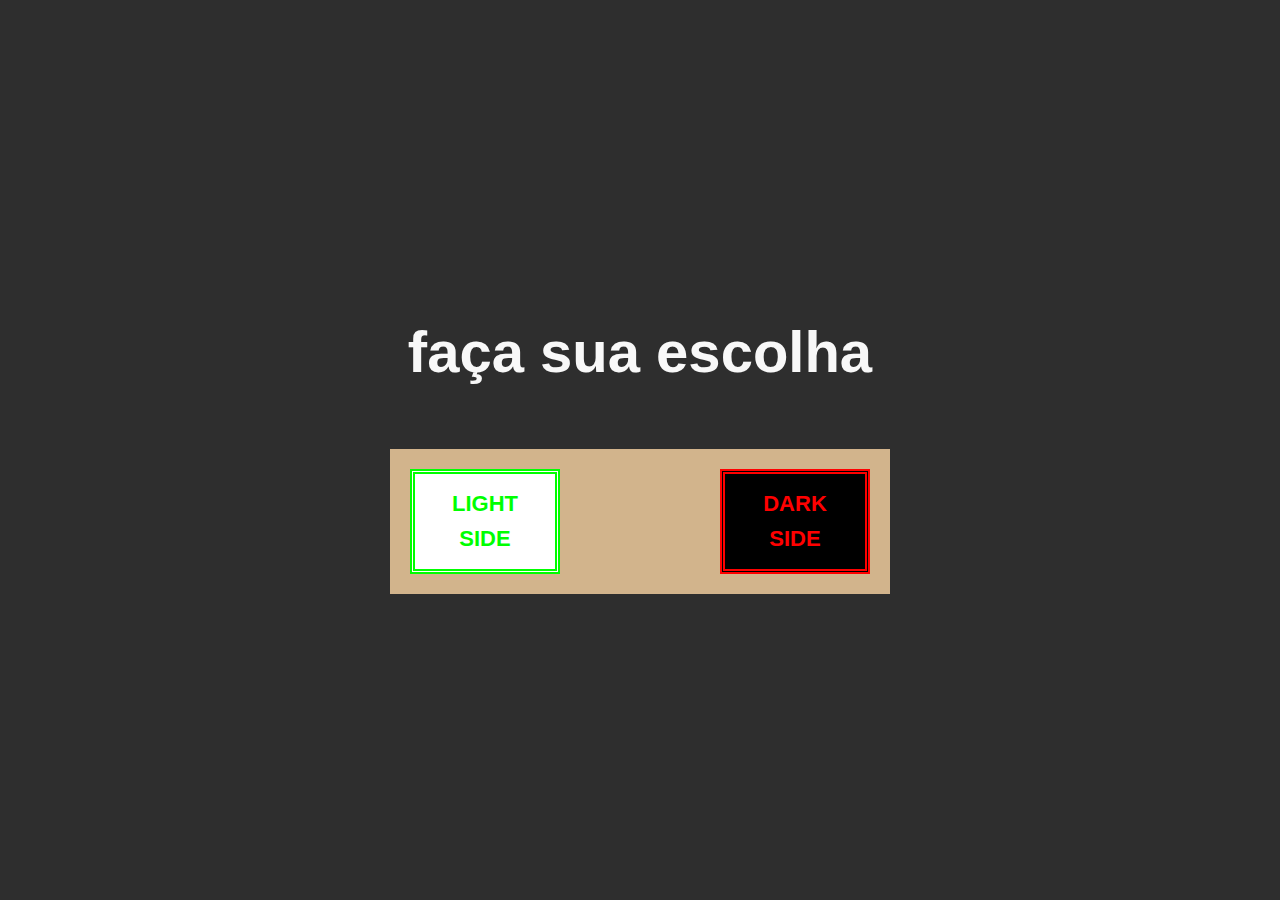
==== index.html @ f8c86e3d "criaçao dos botoes" ====
<!DOCTYPE html>
<html lang="pt-br">

<head>
    <meta charset="UTF-8">
    <meta name="viewport" content="width=device-width, initial-scale=1.0">
    <title>star wars</title>
    <link rel="stylesheet" href="estilo.css">
</head>

<body>
    <main class="conteudo">
        <h1 class="titulo">faça sua escolha</h1>
        <nav class="botoes">
            <a href="lado-claro.html"class=botao-claro>Light side</a>
            <a href="lado-sobrio.html"class=botao-escuro>Dark side</a>
        </nav>
    </main>

    <script src="app.js"></script>
</body>

</html>
---- estilo.css ----
/* Reset default margin and padding for all elements */
*,
*::before,
*::after {
  margin: 0;
  padding: 0;
  box-sizing: border-box;
}

/* Remove text decoration from links */
a {
  text-decoration: none;
  color: inherit;
}

/* Remove list styles */
ul,
ol {
  list-style: none;
}

/* Reset the table border collapse */
table {
  border-collapse: collapse;
  border-spacing: 0;
}

/* Set default font family */
body {
  font-family: Arial, sans-serif;
  line-height: 1.6;
  color: #333;
}

/* Set images to be responsive */
img {
  max-width: 100%;
  height: auto;
  display: block;
}

/* Remove border for buttons and inputs */
button,
input,
select,
textarea {
  border: none;
  outline: none;
}



body {
	background-color: #2e2e2e;
}

.titulo{
    font-size: 58px;
    color: #f8f8f8;
}
.conteudo{
    display: flex;
    align-items: center;
    justify-content: center;
    height: 100vh;
    flex-direction: column;
}
.botoes{
    background-color: tan;
    width: 500px;
    margin-top: 50px;
    padding: 20px; 
    display: flex;
    justify-content: space-between;
    transition: transform 0.3s ease, box-shadow 0.3s ease; /* Adicionando uma transição suave */
}
.botao-claro{
    background-color: white;
    padding: 12px;
    font-family: arial;
    font-weight: bold;
    font-size: 22px;
    text-decoration: none;
    color: lime;
    border: 5px double lime;
    width: 150px;
    text-align: center;
    text-transform: uppercase;
}
.botao-escuro{ background-color: black;
    padding: 12px;
    font-family: arial;
    font-weight: bold;
    font-size: 22px;
    text-decoration: none;
    color: red;
    border: 5px double red;
    width: 150px;
    text-align: center;
    text-transform: uppercase;

}
.botao-claro:hover{
    background-color: lime;
    color: white;
    border-color: white;
    transform: scale(1.2); /* Faz o botão crescer 10% */
  box-shadow: 0 4px 8px rgba(0, 0, 0, 0.2); /* Adiciona uma sombra para destacar */
    
}
.botao-escuro:hover{
    background-color: red;
    color: black;
    border-color: black;
    transform: scale(1.2); /* Faz o botão crescer 10% */
  box-shadow: 0 4px 8px rgba(0, 0, 0, 0.2); /* Adiciona uma sombra para destacar */

}
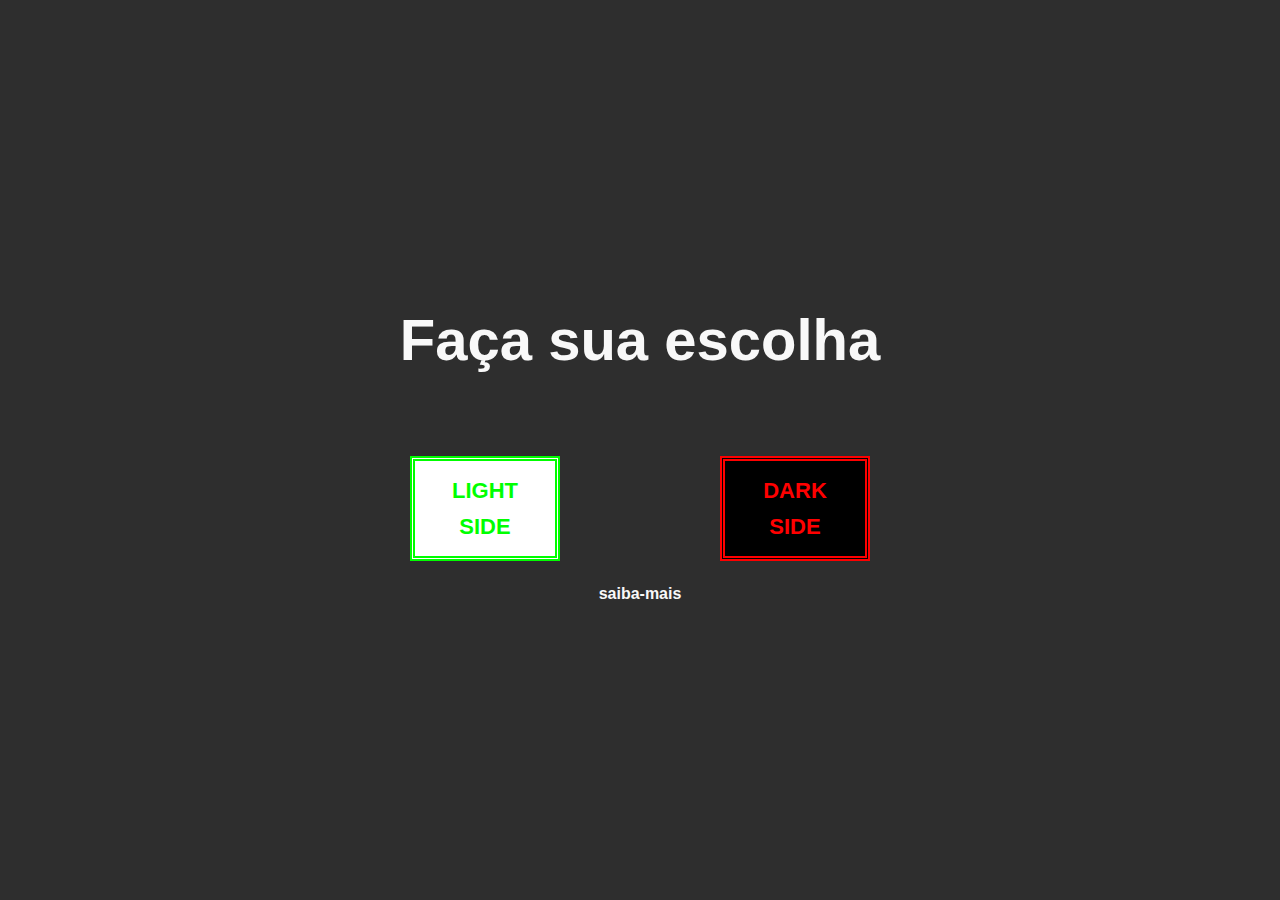
==== commit cdbc8c26: "filme" ====
--- a/index.html
+++ b/index.html
@@ -10,11 +10,12 @@
 
 <body>
     <main class="conteudo">
-        <h1 class="titulo">faça sua escolha</h1>
+        <h1 class="titulo">Faça sua escolha</h1>
         <nav class="botoes">
             <a href="lado-claro.html"class=botao-claro>Light side</a>
-            <a href="lado-sobrio.html"class=botao-escuro>Dark side</a>
+            <a href="lado-sombrio.html"class=botao-escuro>Dark side</a>
         </nav>
+        <a href="saiba-mais.html"class="voltar">saiba-mais</a>
     </main>
 
     <script src="app.js"></script>
--- a/estilo.css
+++ b/estilo.css
@@ -66,7 +66,7 @@
     flex-direction: column;
 }
 .botoes{
-    background-color: tan;
+    
     width: 500px;
     margin-top: 50px;
     padding: 20px; 
@@ -87,7 +87,8 @@
     text-align: center;
     text-transform: uppercase;
 }
-.botao-escuro{ background-color: black;
+.botao-escuro{ 
+  background-color: black;
     padding: 12px;
     font-family: arial;
     font-weight: bold;
@@ -115,4 +116,30 @@
     transform: scale(1.2); /* Faz o botão crescer 10% */
   box-shadow: 0 4px 8px rgba(0, 0, 0, 0.2); /* Adiciona uma sombra para destacar */
 
+}
+.botao-Voltar:hover{
+  background-color: red;
+    color: black;
+    border-color: black;
+    transform: scale(1.2); /* Faz o botão crescer 10% */
+  box-shadow: 0 4px 8px rgba(0, 0, 0, 0.2); /* Adiciona uma sombra para destacar */
+}
+.linha{
+  display: flex;
+  align-items: center;
+  margin-top: 50px;
+  margin-bottom: 50px;
+}
+.resumo{
+  width: 400px;
+  color: white;
+  font-size: 18px;
+  font-family: Arial;
+  line-height: 22px;
+  margin-right: 50px;
+  text-align: justify;
+}
+.voltar{
+  color: #f8f8f8;
+  font-weight: bold;
 }